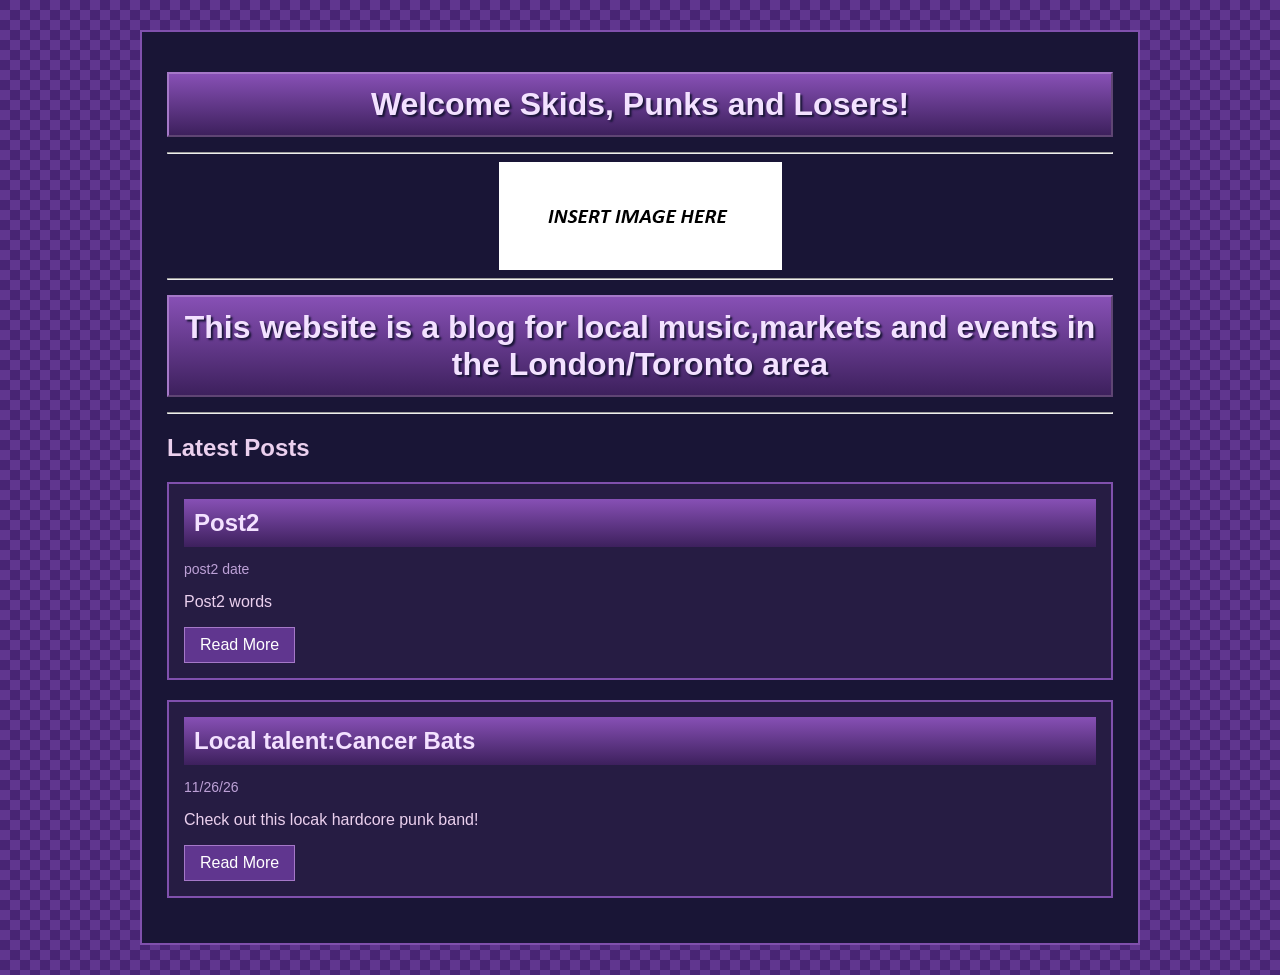
==== index.html @ 707fdae3 "Modify blog post structure and links Updated HTML comments and added a 'Read More' link." ====
<html>
  <head>
    <meta charset="UTF-8">
    <meta name="viewport" content="width=device-width, initial-scale=1.0">
    <title>SkidBlogCa</title>
    <link rel="stylesheet" href="style.css">
  </head>
  
  
  <body>
    <!--body goes here-->
    <div class="container">
<h1 class="subtitle">
    Welcome Skids, Punks and Losers!
</h1>
    <hr>
      
<center><img src="Filler Image.png"></center>
      <hr>
      <h1 class="subtitle">This website is a blog for local music,markets and events in the London/Toronto area</h1>
      <hr>

      <h2>Latest Posts</h2>


<!--division-->
      
<article class="blog-post">

    <h2>Post2</h2>

    <p class="post-date">post2 date</p>

    <p>Post2 words</p>

    <a class="read-more" href="post2.html">
      Read More
    </a>
    

</article>

<!--division-->    

      
<article class="blog-post">

    <h2>Local talent:Cancer Bats</h2>

    <p class="post-date">11/26/26</p>

    <p>Check out this locak hardcore punk band!</p>

    <a class="read-more" href="post1.html">
      Read More
    </a>
</article>
      
      
    
</div>
  </body>
</html>
---- style.css ----
body {
    margin: 0;
    padding: 30px 15px;
    font-family: Arial, sans-serif;
    color: #ebd0ee;

    /* Checkered background */
    background-color: #482574;
    background-image: conic-gradient(
        #60368f 25%,
        transparent 25% 50%,
        #60368f 50% 75%,
        transparent 75%
    );
    background-size: 20px 20px;
}

/* Central content area  */
.container {
    max-width: 1000px;
    min-height: 600px;
    margin: 0 auto;
    padding: 25px;

    background-color: #191536;
    border: 2px solid #8050ad;
    box-sizing: border-box;
}

/* Decorative headings */
.subtitle {
    background: linear-gradient(
        to bottom,
        #8750b5,
        #3d205d
    );

    border: 2px outset #a578c8;
    padding: 12px 15px;
    margin: 15px 0;

    color: #f3e1ff;
    font-family: Arial, sans-serif;
    font-weight: bold;
    text-align: center;
    text-shadow: 2px 2px 2px #191536;
}


/* Blog post cards */
.blog-post {
    background-color: #261c43;
    border: 2px solid #8050ad;
    margin: 20px 0;
    padding: 15px;
}

.blog-post h2 {
    background: linear-gradient(
        to bottom,
        #8750b5,
        #3d205d
    );
    color: #f3e1ff;
    padding: 10px;
    margin: 0 0 10px;
}

.post-date {
    color: #bda1d7;
    font-size: 14px;
}

.read-more {
    display: inline-block;
    background-color: #60368f;
    color: #ffffff;
    padding: 8px 15px;
    border: 1px solid #a578c8;
    text-decoration: none;
}

.read-more:hover {
    background-color: #8750b5;
}


/* Blog post cards */
.blog-post {
    background-color: #261c43;
    border: 2px solid #8050ad;
    margin: 20px 0;
    padding: 15px;
}

.blog-post h2 {
    background: linear-gradient(
        to bottom,
        #8750b5,
        #3d205d
    );
    color: #f3e1ff;
    padding: 10px;
    margin: 0 0 10px;
}

.post-date {
    color: #bda1d7;
    font-size: 14px;
}

.read-more {
    display: inline-block;
    background-color: #60368f;
    color: #ffffff;
    padding: 8px 15px;
    border: 1px solid #a578c8;
    text-decoration: none;
}

.read-more:hover {
    background-color: #8750b5;
}


/* Mobile layout */
@media screen and (max-width: 600px) {

    body {
        padding: 10px;
    }

    .container {
        padding: 10px;
    }

    .site-header {
        padding: 15px 10px;
    }

    .site-header h1 {
        font-size: 28px;
    }

    .subtitle {
        font-size: 18px;
        padding: 10px;
    }

    .blog-post {
        padding: 10px;
    }

    .blog-article {
        padding: 12px;
    }

    .blog-content {
        font-size: 16px;
    }

    img {
        max-width: 100%;
        height: auto;
    }
}
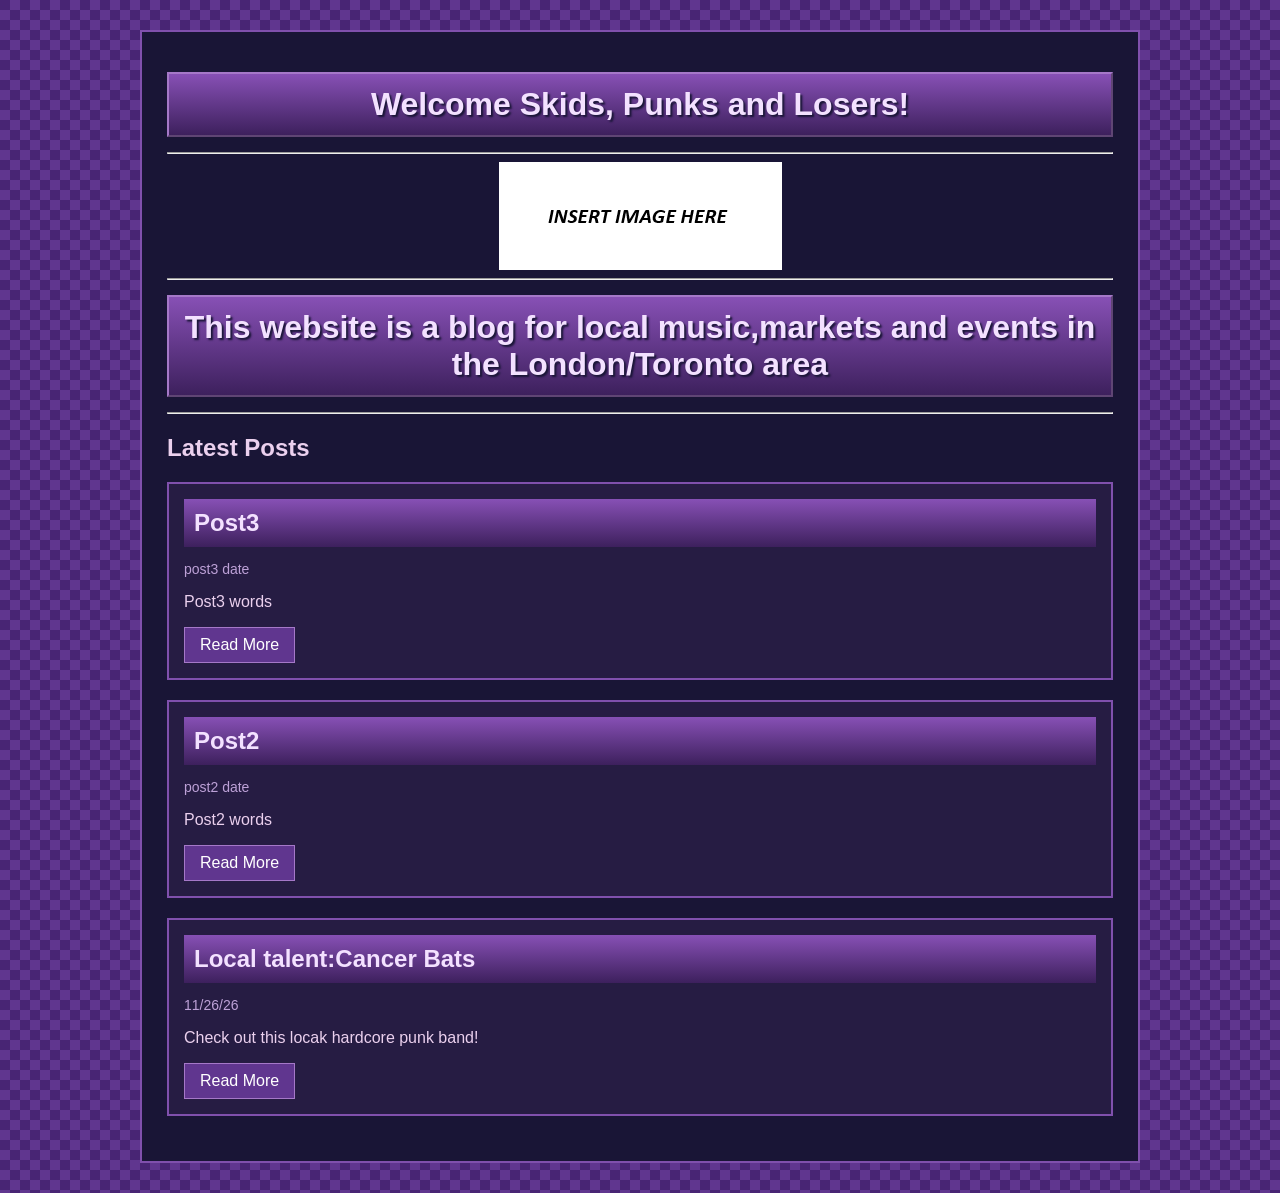
==== commit e7760d64: "Update index.html" ====
--- a/index.html
+++ b/index.html
@@ -21,6 +21,22 @@
       <hr>
 
       <h2>Latest Posts</h2>
+      <!--division-->
+
+      <article class="blog-post">
+
+    <h2>Post3</h2>
+
+    <p class="post-date">post3 date</p>
+
+    <p>Post3 words</p>
+
+    <a class="read-more" href="post3.html">
+      Read More
+    </a>
+    
+
+</article>
 
 
 <!--division-->
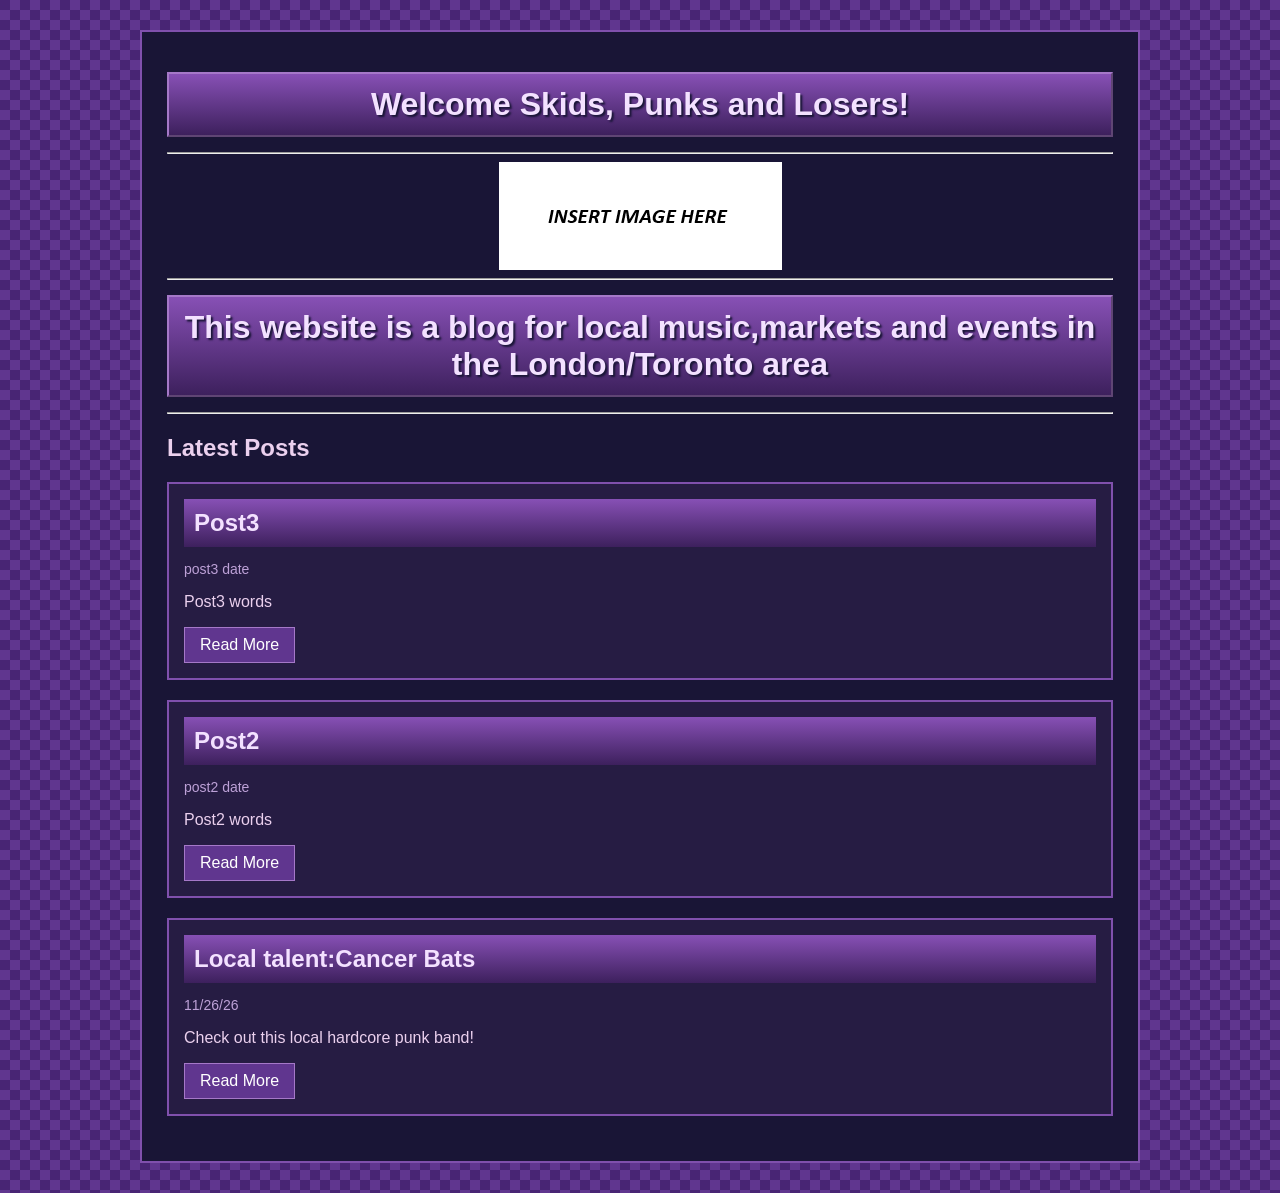
==== commit 1336a1b7: "Update index.html" ====
--- a/index.html
+++ b/index.html
@@ -65,7 +65,7 @@
 
     <p class="post-date">11/26/26</p>
 
-    <p>Check out this locak hardcore punk band!</p>
+    <p>Check out this local hardcore punk band!</p>
 
     <a class="read-more" href="post1.html">
       Read More
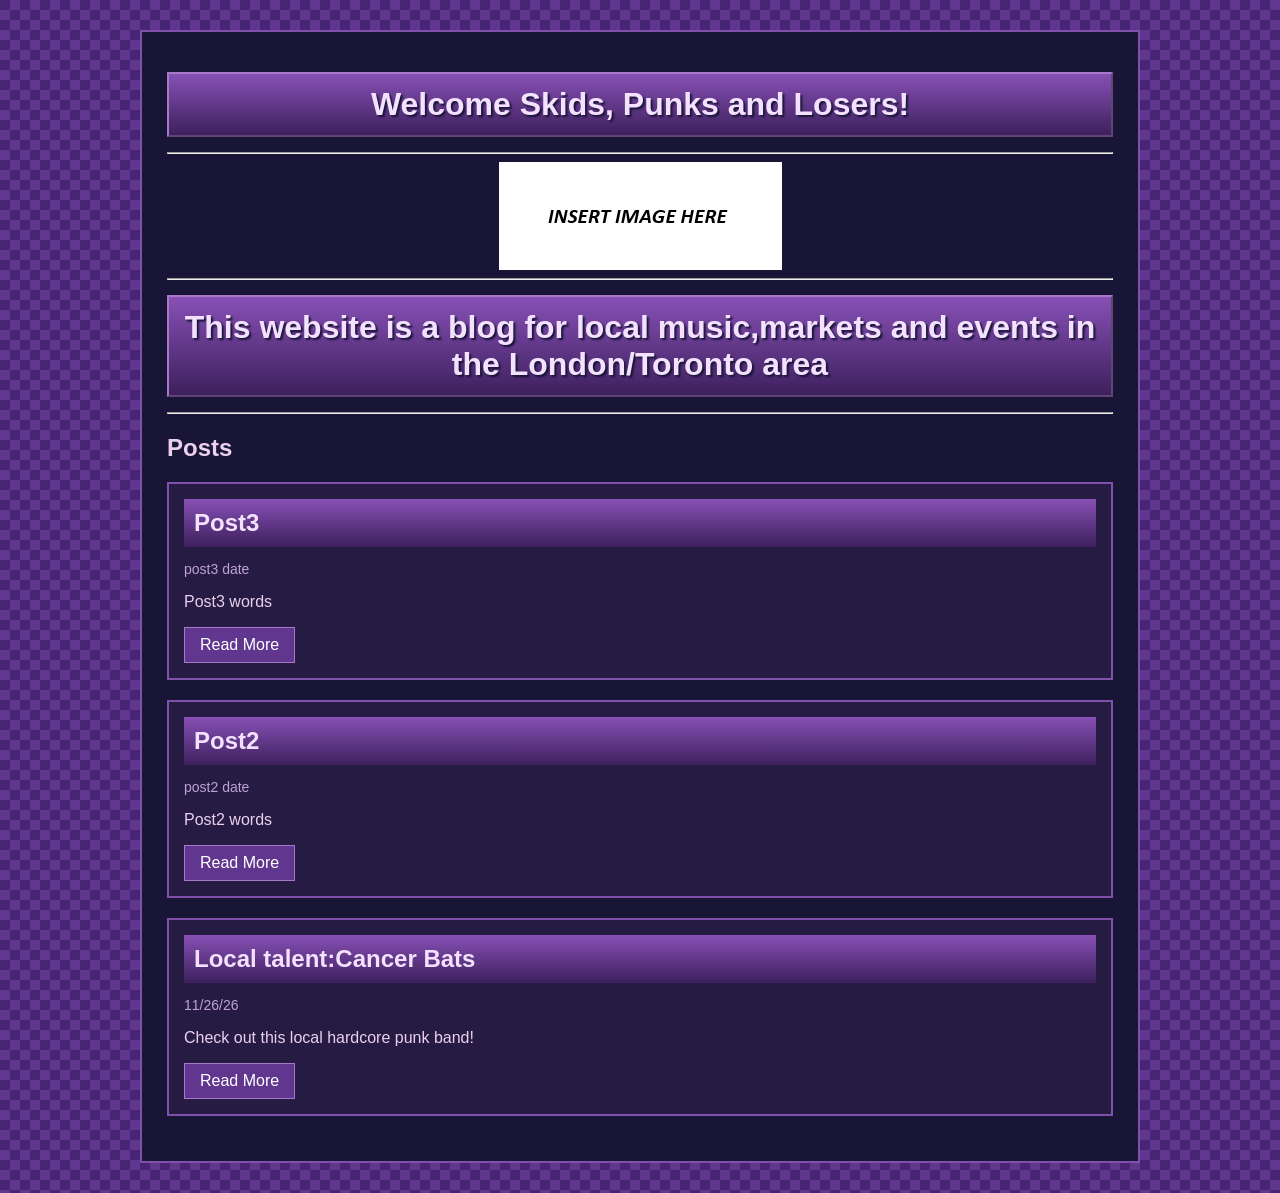
==== commit f6fb1eb9: "Change 'Latest Posts' to 'Posts' in index.html" ====
--- a/index.html
+++ b/index.html
@@ -20,7 +20,7 @@
       <h1 class="subtitle">This website is a blog for local music,markets and events in the London/Toronto area</h1>
       <hr>
 
-      <h2>Latest Posts</h2>
+      <h2>Posts</h2>
       <!--division-->
 
       <article class="blog-post">
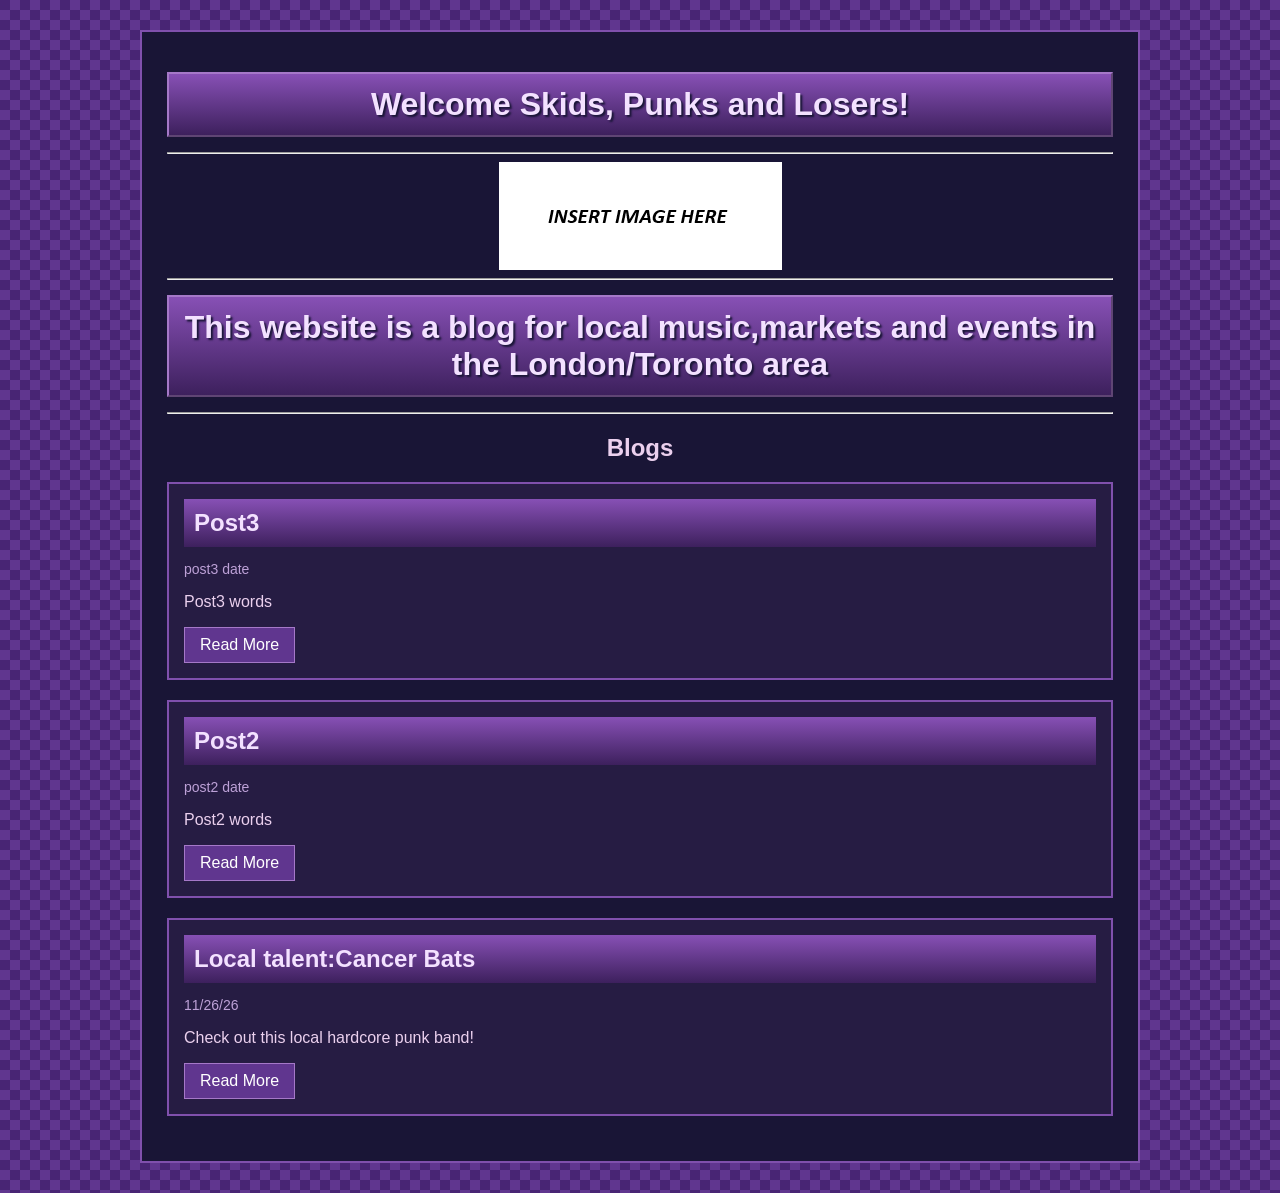
==== commit 7cfd9b93: "Change 'Posts' heading to 'Blogs' and center it" ====
--- a/index.html
+++ b/index.html
@@ -20,7 +20,7 @@
       <h1 class="subtitle">This website is a blog for local music,markets and events in the London/Toronto area</h1>
       <hr>
 
-      <h2>Posts</h2>
+      <center><h2>Blogs</h2></center>
       <!--division-->
 
       <article class="blog-post">
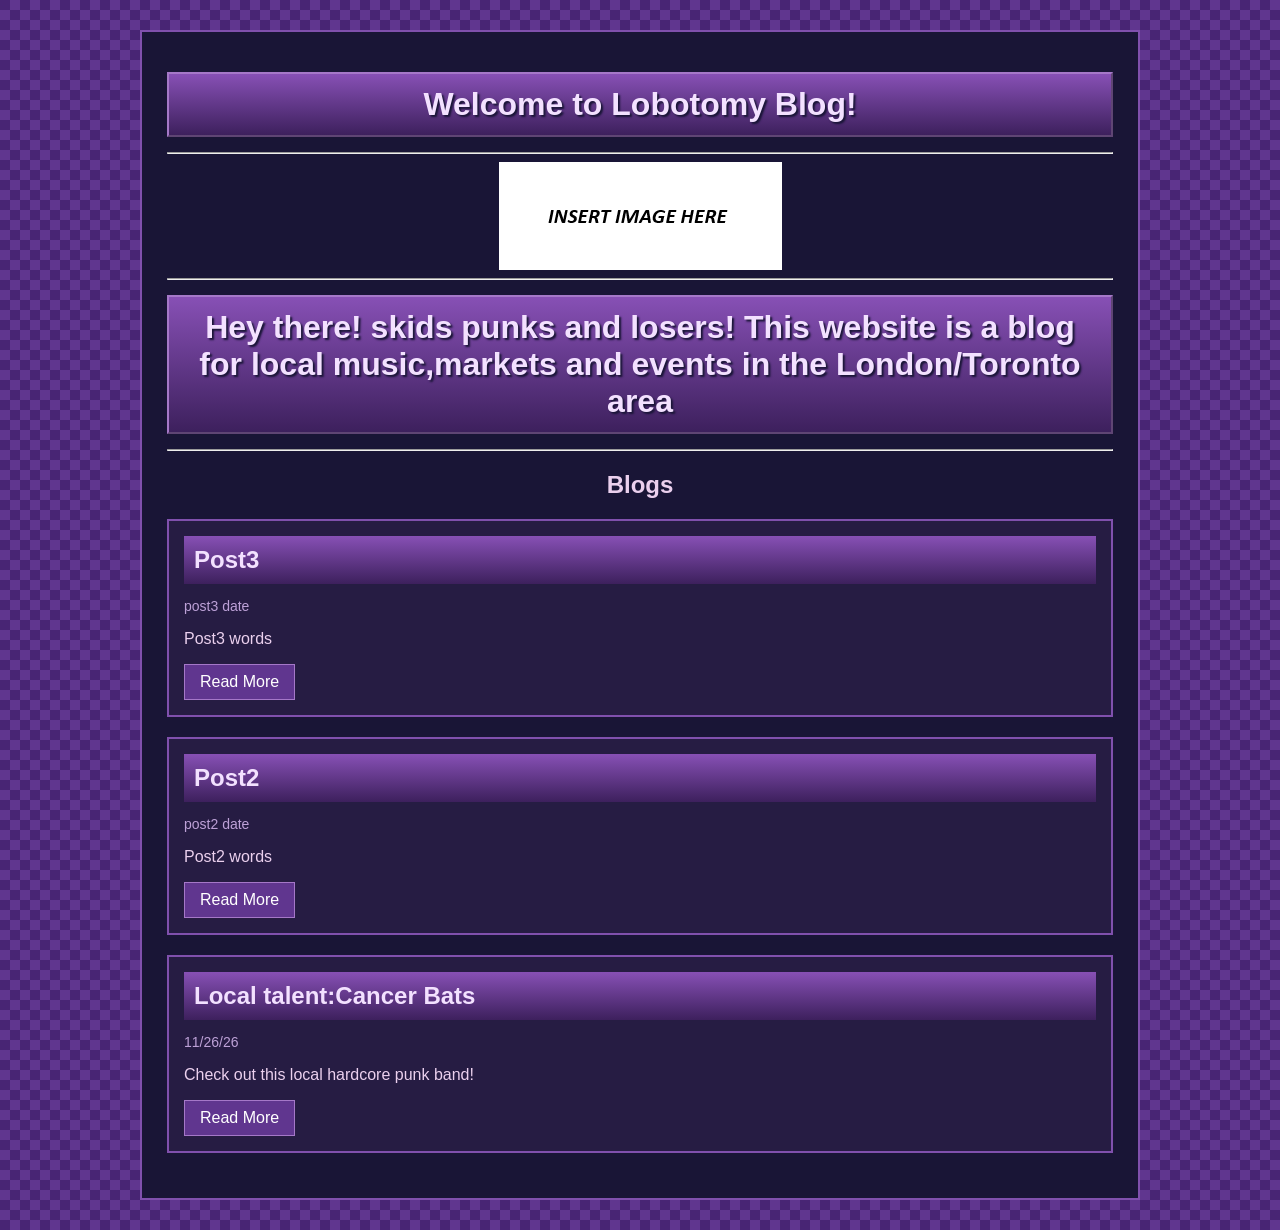
==== commit 03820f3b: "Update welcome message and subtitle in index.html" ====
--- a/index.html
+++ b/index.html
@@ -11,13 +11,13 @@
     <!--body goes here-->
     <div class="container">
 <h1 class="subtitle">
-    Welcome Skids, Punks and Losers!
+    Welcome to Lobotomy Blog!
 </h1>
     <hr>
       
 <center><img src="Filler Image.png"></center>
       <hr>
-      <h1 class="subtitle">This website is a blog for local music,markets and events in the London/Toronto area</h1>
+      <h1 class="subtitle">Hey there! skids punks and losers! This website is a blog for local music,markets and events in the London/Toronto area</h1>
       <hr>
 
       <center><h2>Blogs</h2></center>
--- a/style.css
+++ b/style.css
@@ -165,5 +165,9 @@
     }
 }
 
+a:link    { color: white; }  
+a:visited { color: white; }
+a:hover   { color: red; }
+a:active  { color: red; }
 
 
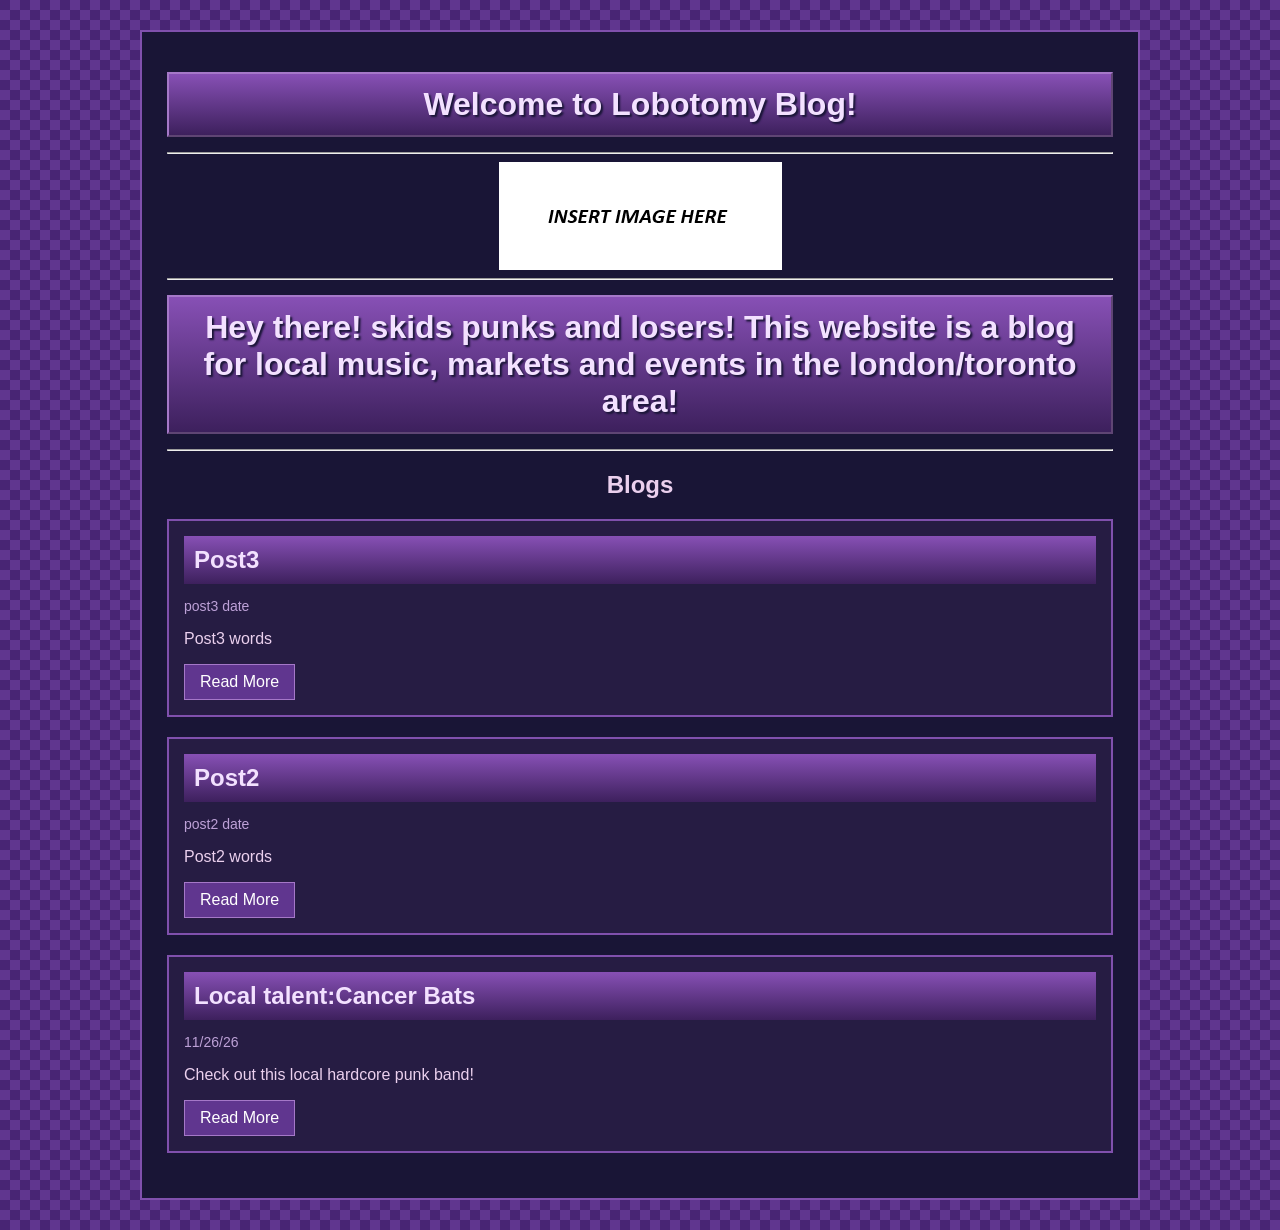
==== commit 07c89206: "Fix capitalization in blog subtitle Corrected capitalization in subtitle text." ====
--- a/index.html
+++ b/index.html
@@ -2,7 +2,7 @@
   <head>
     <meta charset="UTF-8">
     <meta name="viewport" content="width=device-width, initial-scale=1.0">
-    <title>SkidBlogCa</title>
+    <title>lobotomyBlog</title>
     <link rel="stylesheet" href="style.css">
   </head>
   
@@ -17,7 +17,7 @@
       
 <center><img src="Filler Image.png"></center>
       <hr>
-      <h1 class="subtitle">Hey there! skids punks and losers! This website is a blog for local music,markets and events in the London/Toronto area</h1>
+      <h1 class="subtitle">Hey there! skids punks and losers! This website is a blog for local music, markets and events in the london/toronto area!</h1>
       <hr>
 
       <center><h2>Blogs</h2></center>
